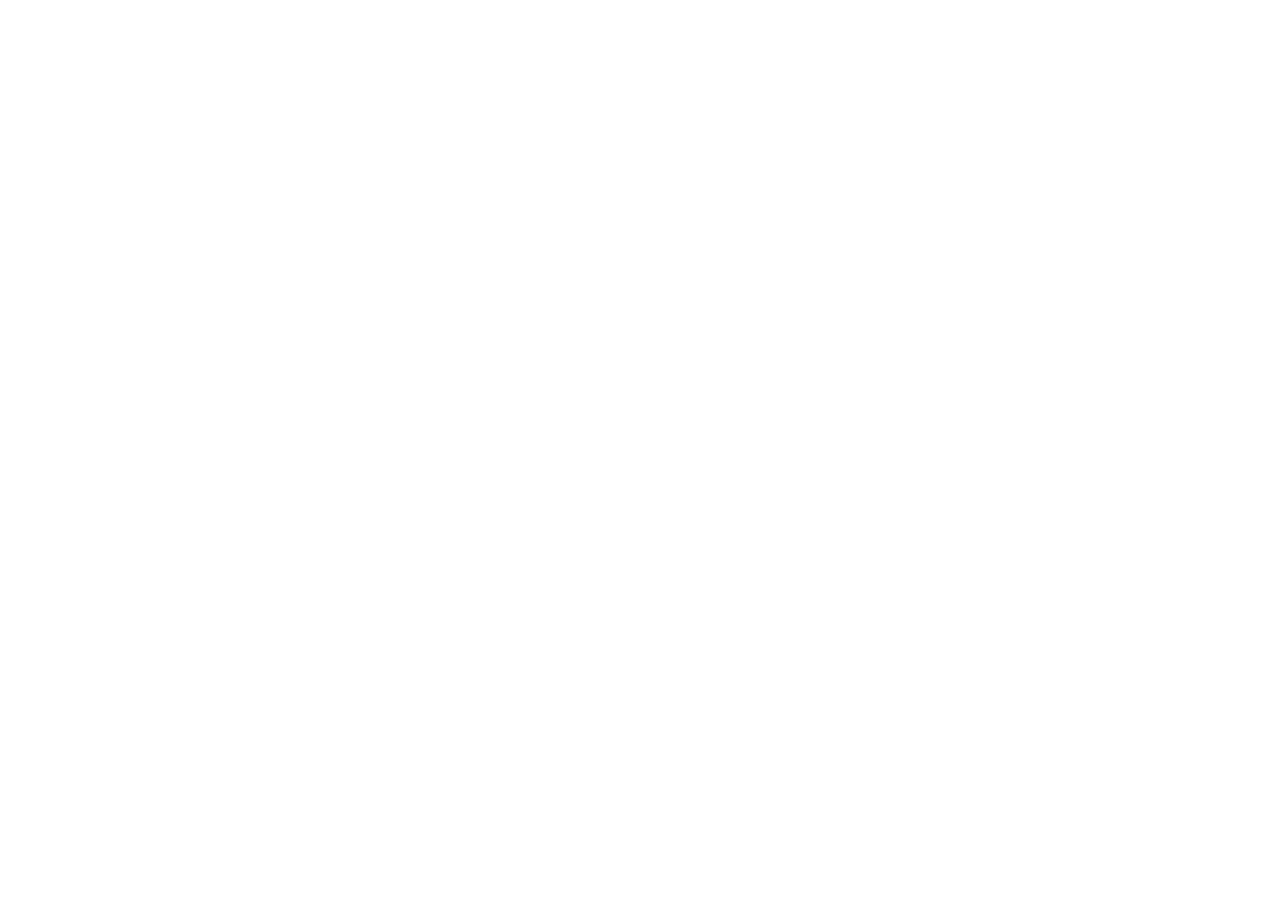
==== index.html @ be84218d "new" ====
<!DOCTYPE html>
<html lang="en">
<head>
    <meta charset="UTF-8">
    <meta name="viewport" content="width=device-width, initial-scale=1.0">
    <title>Home work</title>
</head>
<body>
    
    <!-- <script src="./Scripts/HW1/main.js"></script> -->
    <script src="./Scripts/HW2/functions.js"></script>

    
</body>
</html>
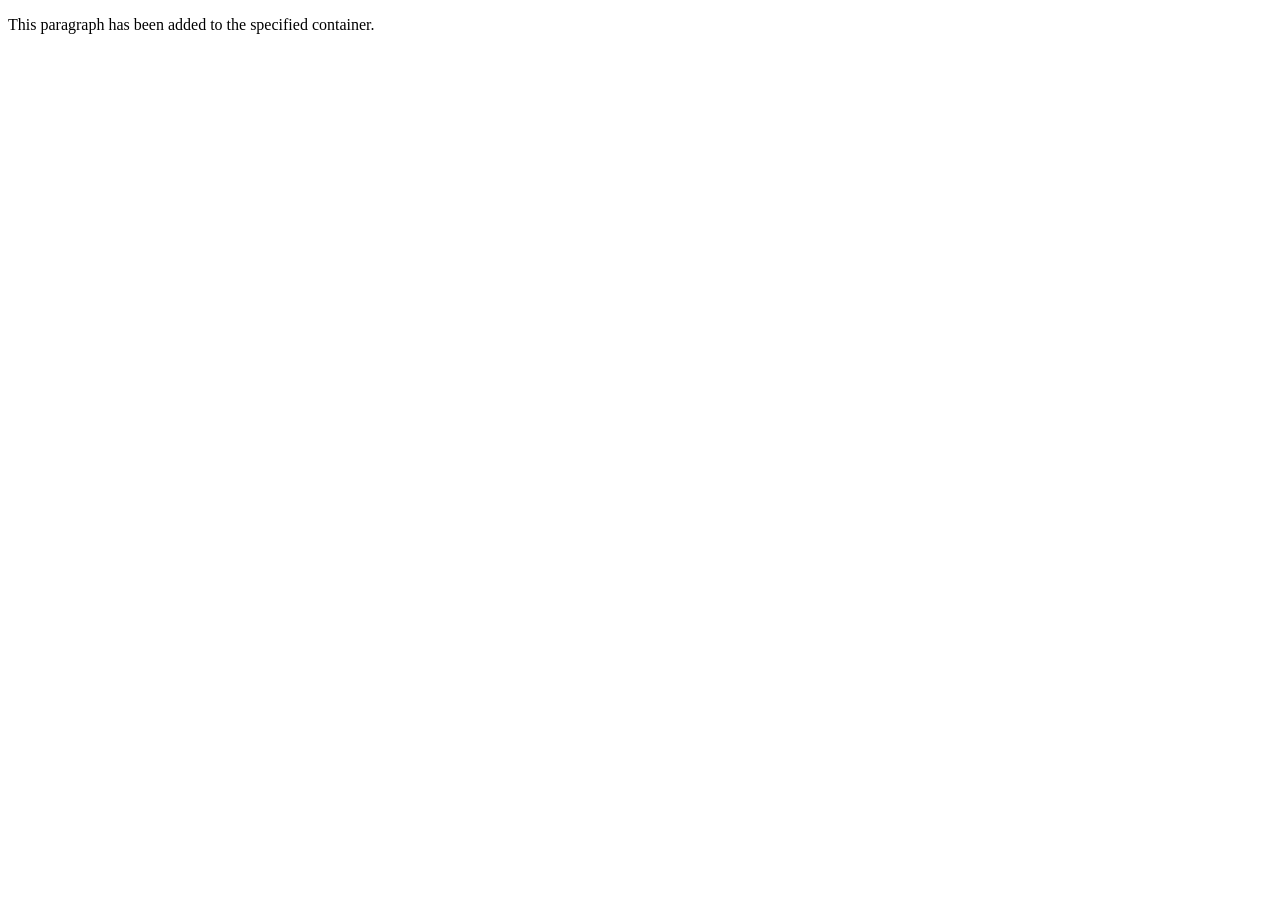
==== commit 69c0f140: "new" ====
--- a/index.html
+++ b/index.html
@@ -3,13 +3,13 @@
 <head>
     <meta charset="UTF-8">
     <meta name="viewport" content="width=device-width, initial-scale=1.0">
-    <title>Home work</title>
+    <title>Home work-6</title>
 </head>
 <body>
     
-    <!-- <script src="./Scripts/HW1/main.js"></script> -->
-    <script src="./Scripts/HW2/functions.js"></script>
+        <script src="./Scripts/HW8/home.js"></script>
+        <!-- <script src="./Scripts/HW8/test.js"></script> -->
 
-    
 </body>
-</html>+</html>
+
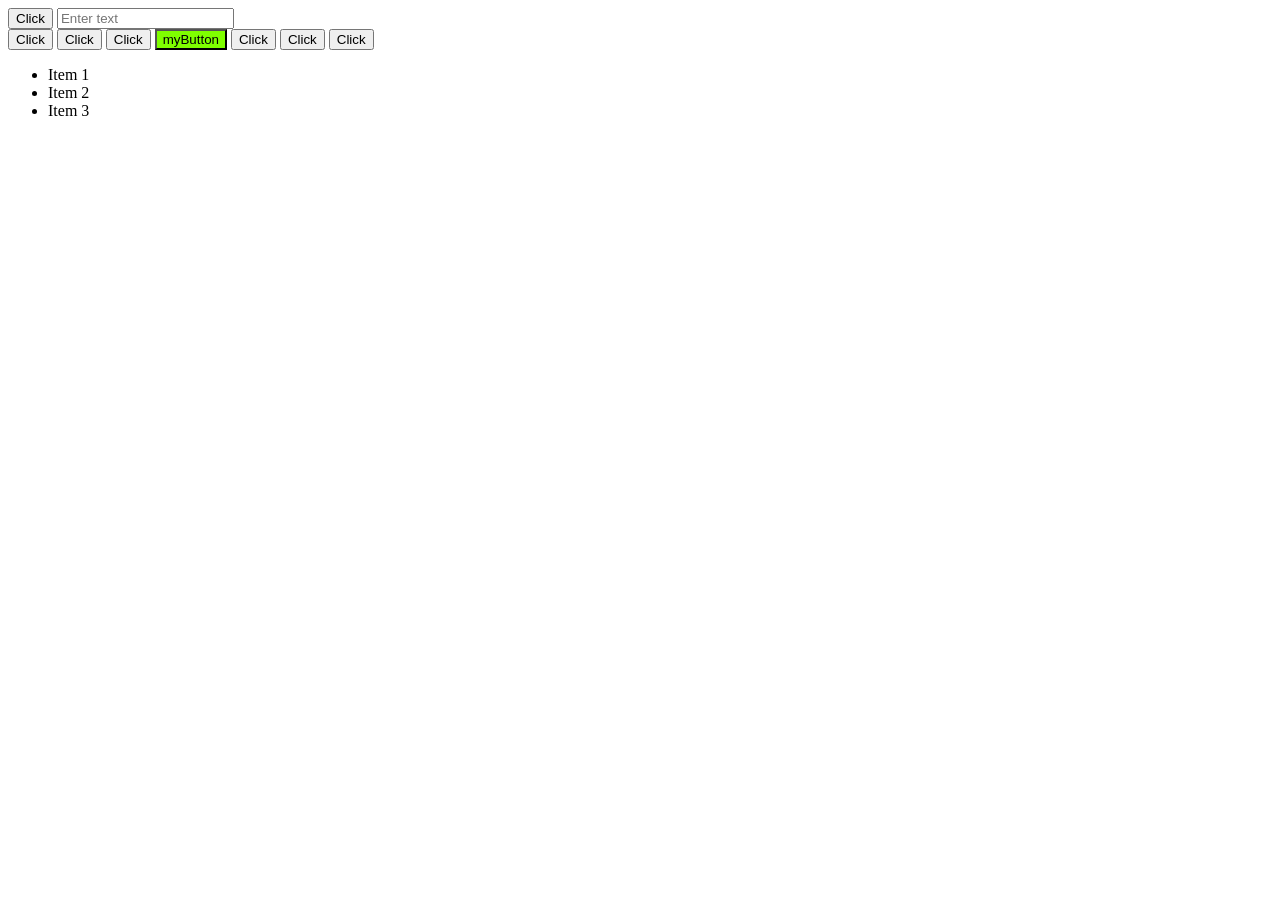
==== commit ae743d51: "new work" ====
--- a/index.html
+++ b/index.html
@@ -7,9 +7,24 @@
 </head>
 <body>
     
-        <script src="./Scripts/HW8/home.js"></script>
-        <!-- <script src="./Scripts/HW8/test.js"></script> -->
+
+
+<button class="button">Click</button>
+<input class="input" type="text" placeholder="Enter text">
+
+<div class="parent">
+    <button class="button">Click</button>
+    <button class="button">Click</button>
+    <button class="button">Click</button>
+    <button id="myButton" style="background-color:chartreuse;" class="button">myButton</button>
+    <button class="button">Click</button>
+    <button class="button">Click</button>
+    <button class="button">Click</button>
+</div>
 
 </body>
+
+        <!-- <script src="./Scripts/HW9/test.js"></script> -->
+        <script src="./Scripts/HW9/home.js"></script>
 </html>
 
